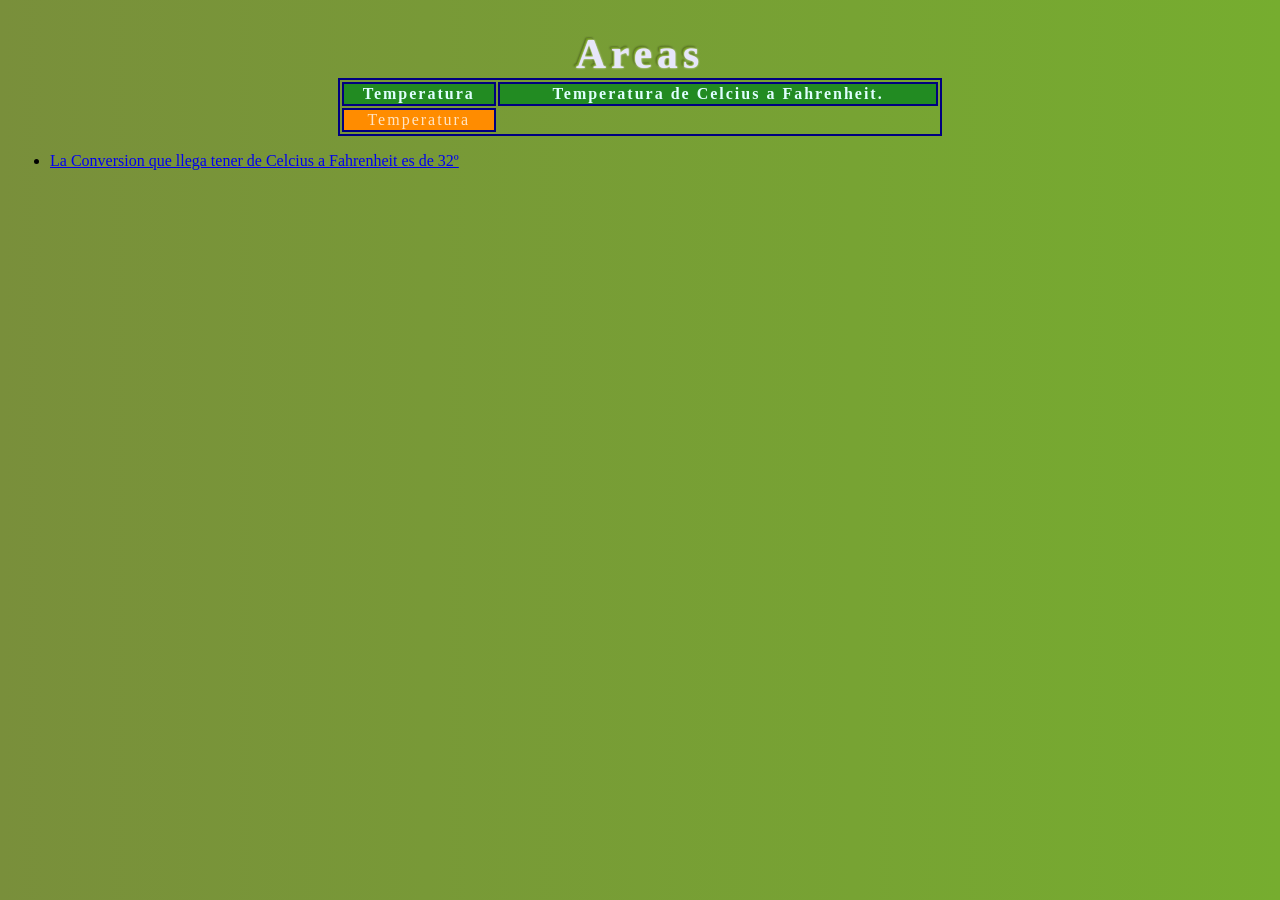
==== Ejercicio2/temp.html @ 9796fe3f "Add files via upload" ====
<!DOCTYPE html>
<html lang="en">
<head>
    <meta charset="UTF-8">
    <title>Presupuestos</title>
    <meta http-equiv="X-UA-Compatible" content="IE=edge">
    <meta name="viewport" content="width=device-width, initial-scale=1.0">
    <link rel="stylesheet" href="http://fonts.googleapis.com/css?family=Abril+Fatface|Lato:100,300|PT+Sans+Narrow:400|Open+Sans:300,700" /> <link rel="stylesheet" href="css/fonts.css" />
<link rel="stylesheet" href="css/styletem.css" />
</head>
<body>
    <section>
        <article>
            <table>
                <caption>Areas</caption>
                <thead>
                    <tr>
                        <th>Temperatura</th>
                        <th>Temperatura de Celcius a Fahrenheit.</th>
                        </tr>
                </thead>
                <tbody>
                    <tr>
                        <td>Temperatura</td>
                    </tr>
                </tbody>
            </table>
            <div id="distribucion" class="color-10"></div>
            <script src="tem.js"></script>
        </article>
    </section>
    
</body>
</html>
---- Ejercicio2/css/styletem.css ----
body     {
    background: rgba(121,143,59,1);
    background: -moz-linear-gradient(left, rgba(121,143,59,1) 0%, rgba(118,173,47,1) 100%);
    background: -webkit-gradient(left top, right top, color-stop(0%, rgba(121,143,59,1)), color-stop(100%, rgba(118,173,47,1)));
    background: -webkit-linear-gradient(left, rgba(121,143,59,1) 0%, rgba(118,173,47,1) 100%);
    background: -o-linear-gradient(left, rgba(121,143,59,1) 0%, rgba(118,173,47,1) 100%);
    background: -ms-linear-gradient(left, rgba(121,143,59,1) 0%, rgba(118,173,47,1) 100%);
    background: linear-gradient(to right, rgba(121,143,59,1) 0%, rgba(118,173,47,1) 100%);
    filter: progid:DXImageTransform.Microsoft.gradient( startColorstr='#798f3b', endColorstr='#76ad2f', GradientType=1 );
    font-size:16px;
    margin:30px 10px;
}

caption  {
    font-family:'CreativeZoo';
    font-weight:900;
    font-size:2.6em;
    color:Lavender;
    letter-spacing: 5px;
    text-shadow: 0 0 2px #fff,
                 -1px -1px 0 hsl(80,70%,35%),
                 -2px -2px 1px hsl(80,70%,35%),
                 -2px -2px 2px hsl(80,10%,15%);
}

table    {
    border:solid 2px navy;
    font-family:'CreativeZoo';
    letter-spacing: 2px;
    margin:1em auto;
    width:48%;
}

th       {
    background-color:ForestGreen;
    border:solid 2px navy;
    color:LightCyan;
    font-size:1em;
    font-weight:800;
    text-align:center;
}

td       {
    background-color:DarkOrange; 
    border:solid 2px navy;
    color:Bisque;
    font-size:1em;
    font-weight:400;
    text-align:center;
}

h1 {
    font-family:'Sipll';
    font-weight:700;
    font-size:15pt;
    letter-spacing: 2px;
}

.moneyOn   {
    border:outset 6px Cornsilk;
    background-color:Brown;
    text-align:center;
    color:Cornsilk;
}

.moneyOff  {
    background-color:MistyRose;
    border:inset 5px maroon;
    color:Sienna;
    text-align:center;
}

hr       {
    background-color:lavender;
    height:7px;
    width:98%;
}
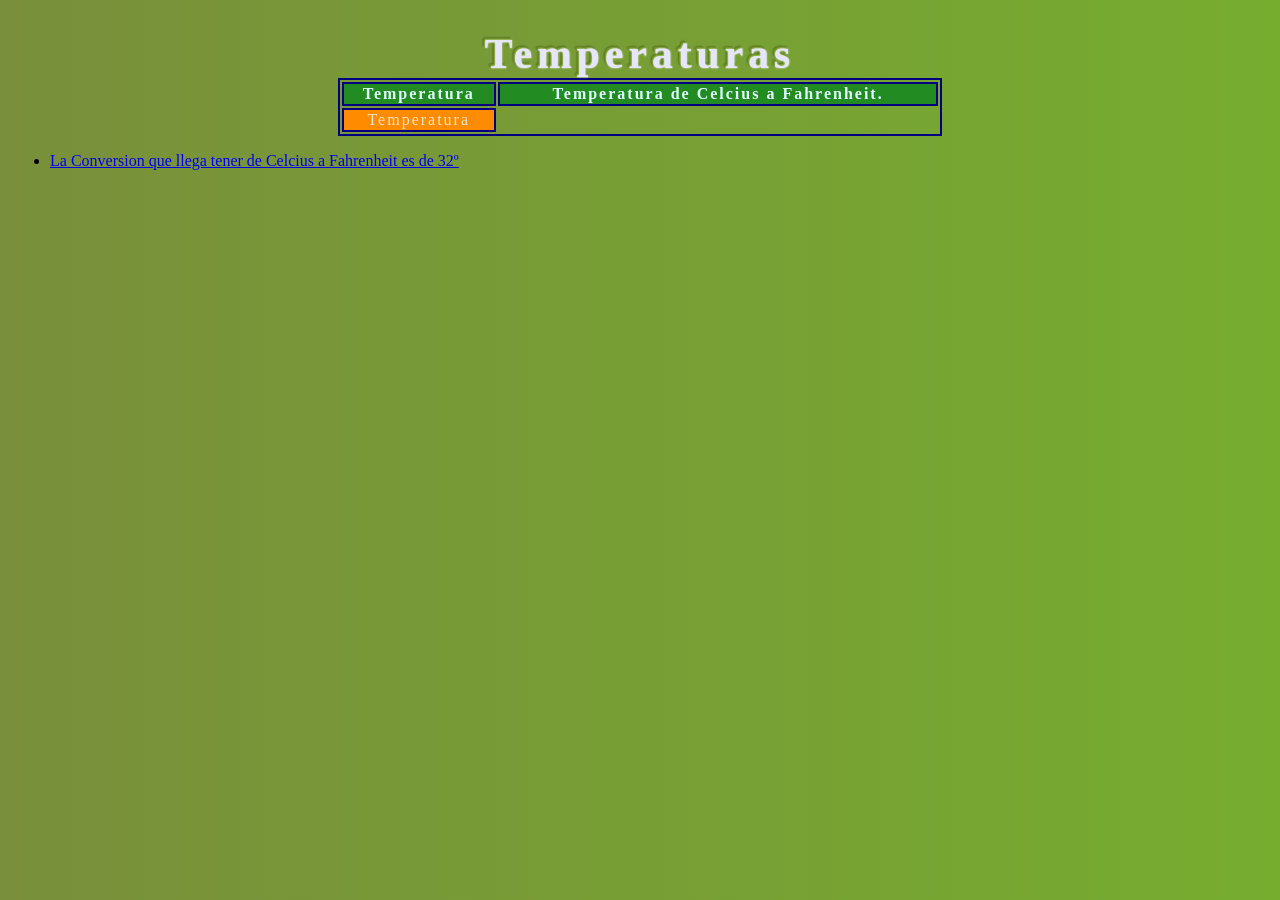
==== commit 7d9abd1a: "Update temp.html" ====
--- a/Ejercicio2/temp.html
+++ b/Ejercicio2/temp.html
@@ -12,7 +12,7 @@
     <section>
         <article>
             <table>
-                <caption>Areas</caption>
+                <caption>Temperaturas</caption>
                 <thead>
                     <tr>
                         <th>Temperatura</th>
@@ -31,4 +31,4 @@
     </section>
     
 </body>
-</html>+</html>
